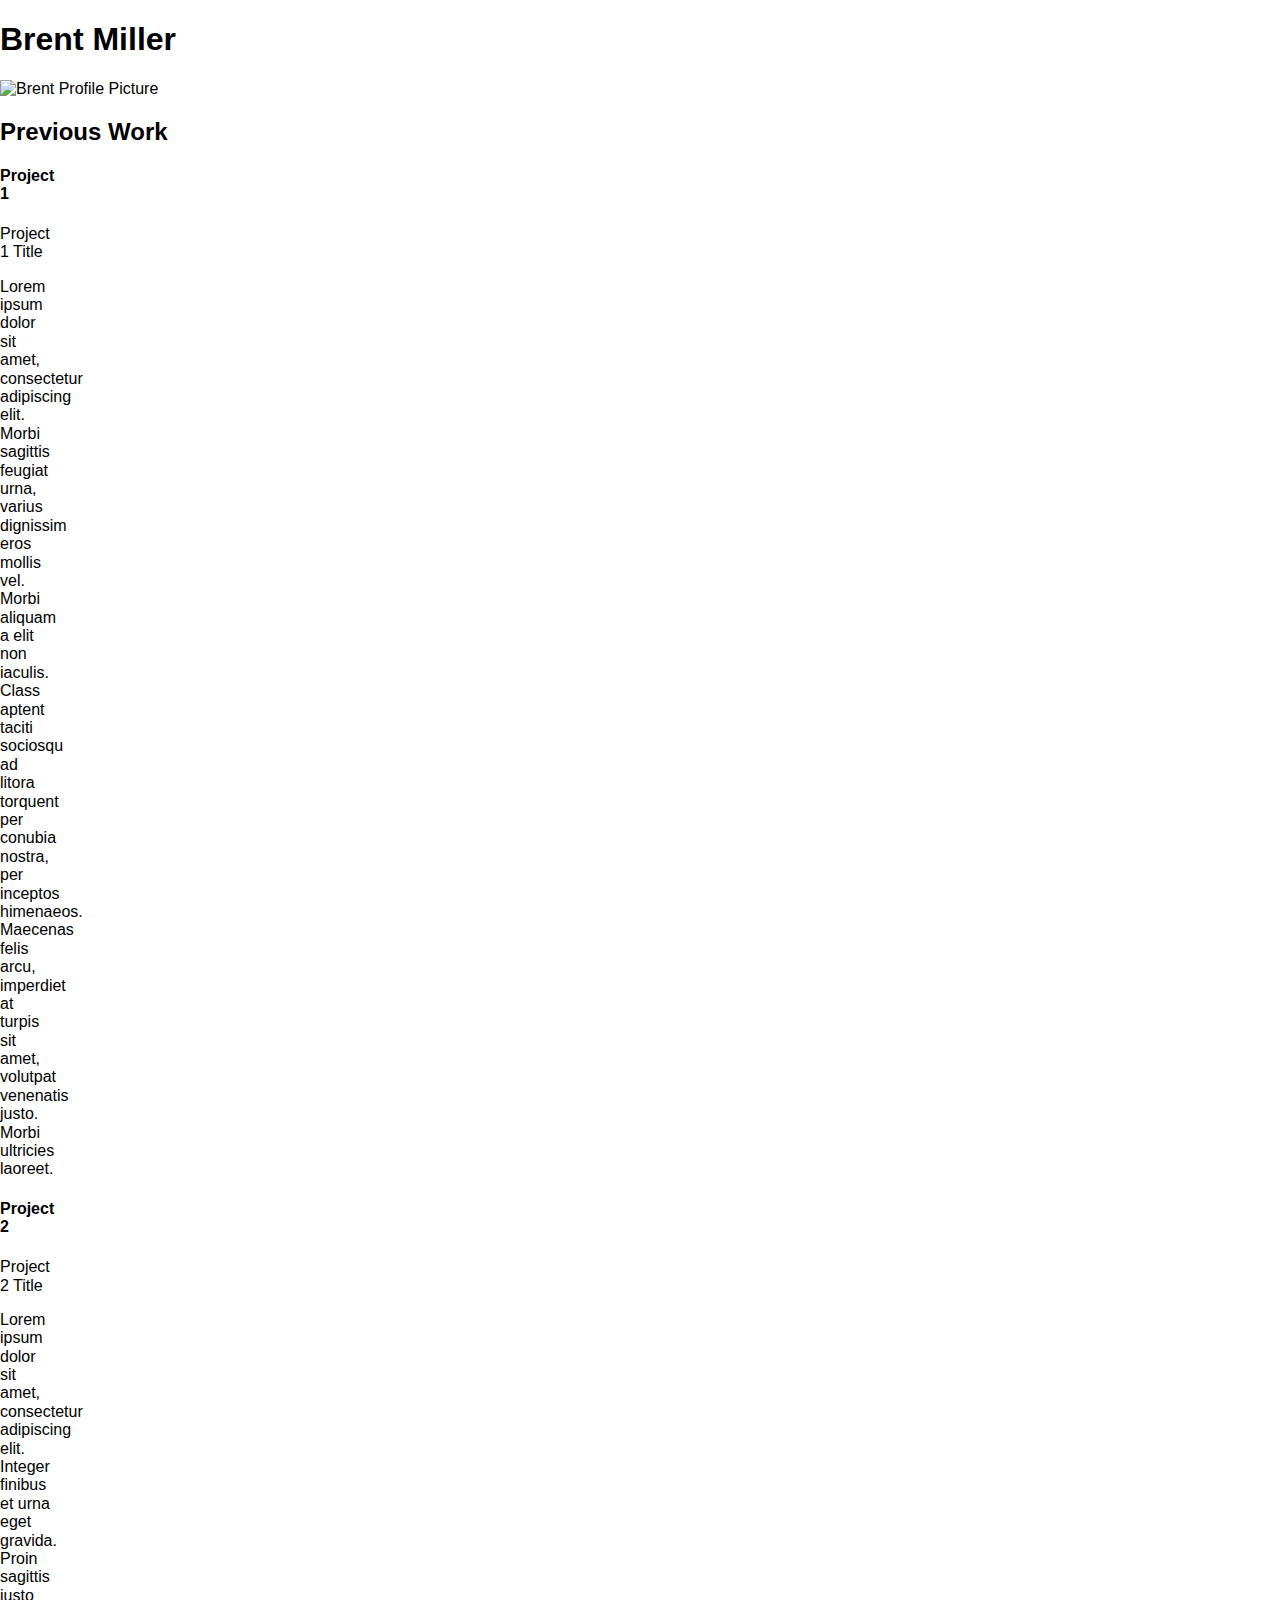
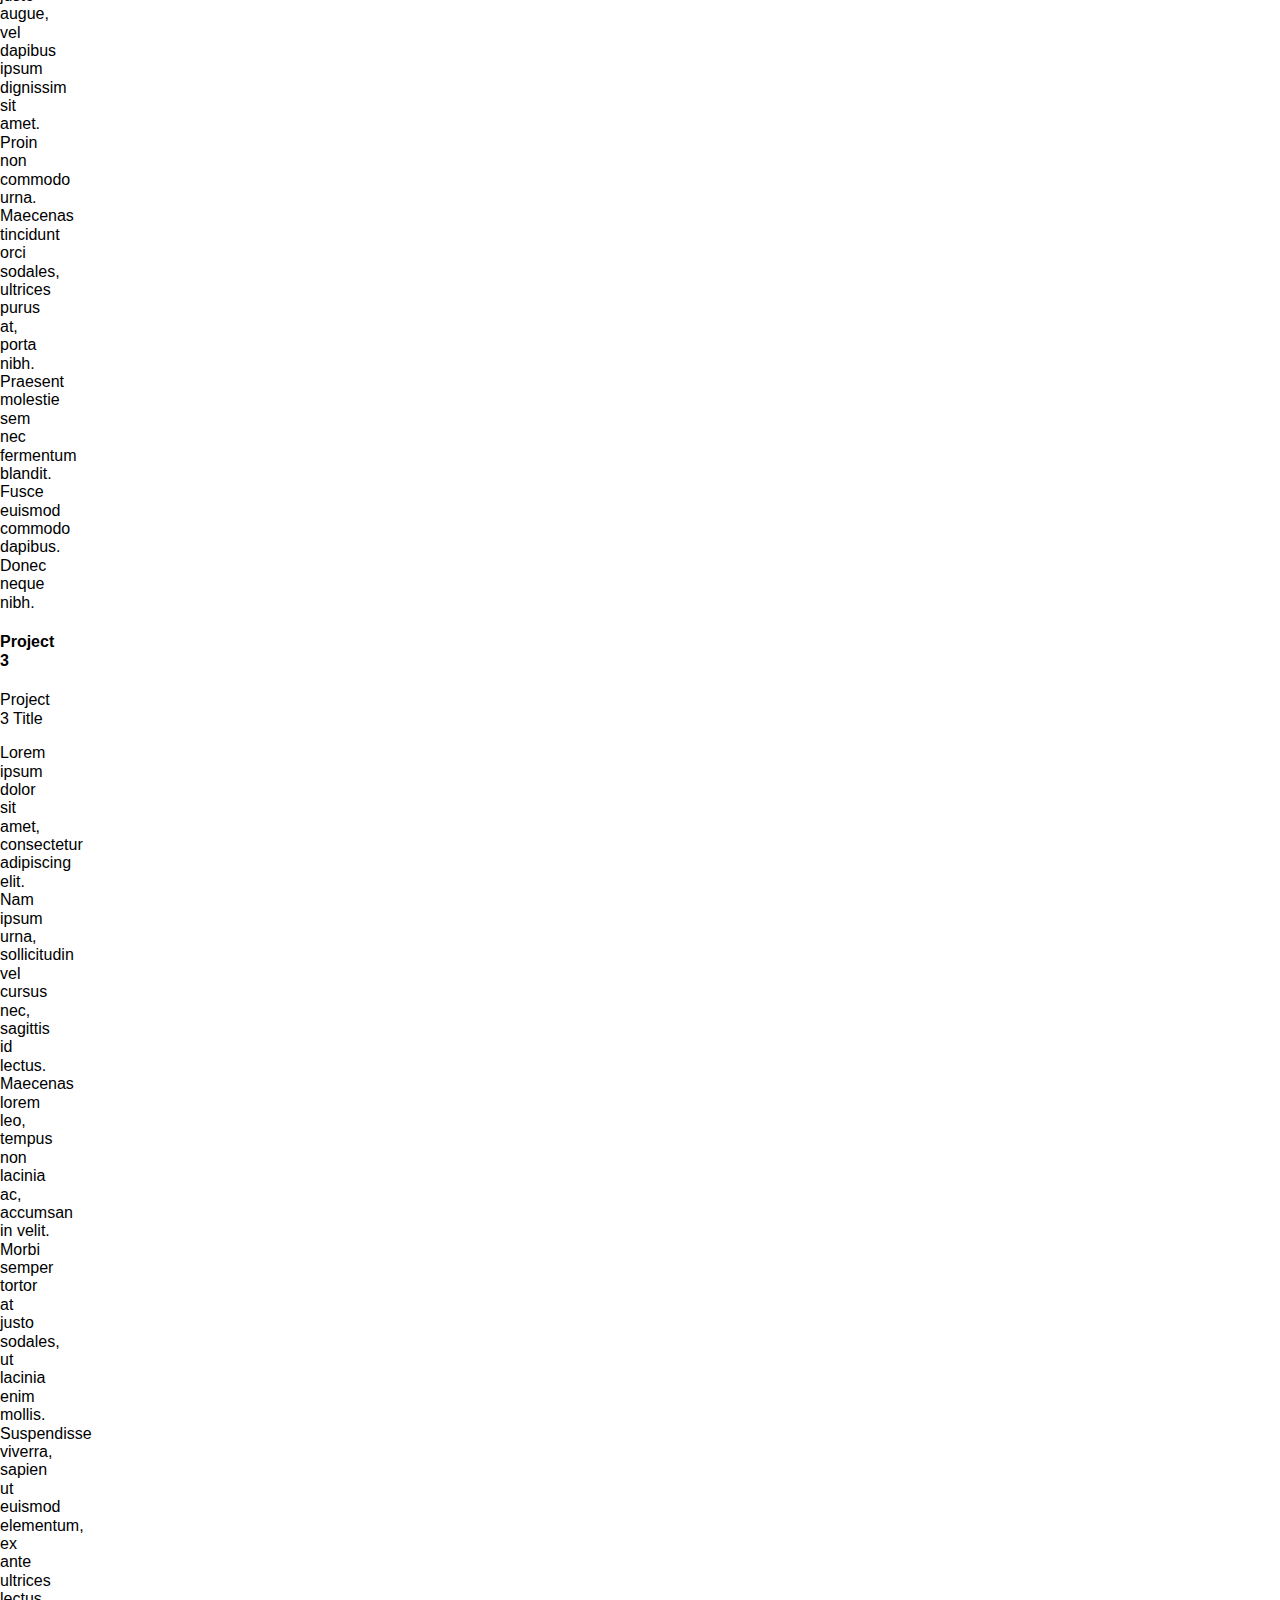
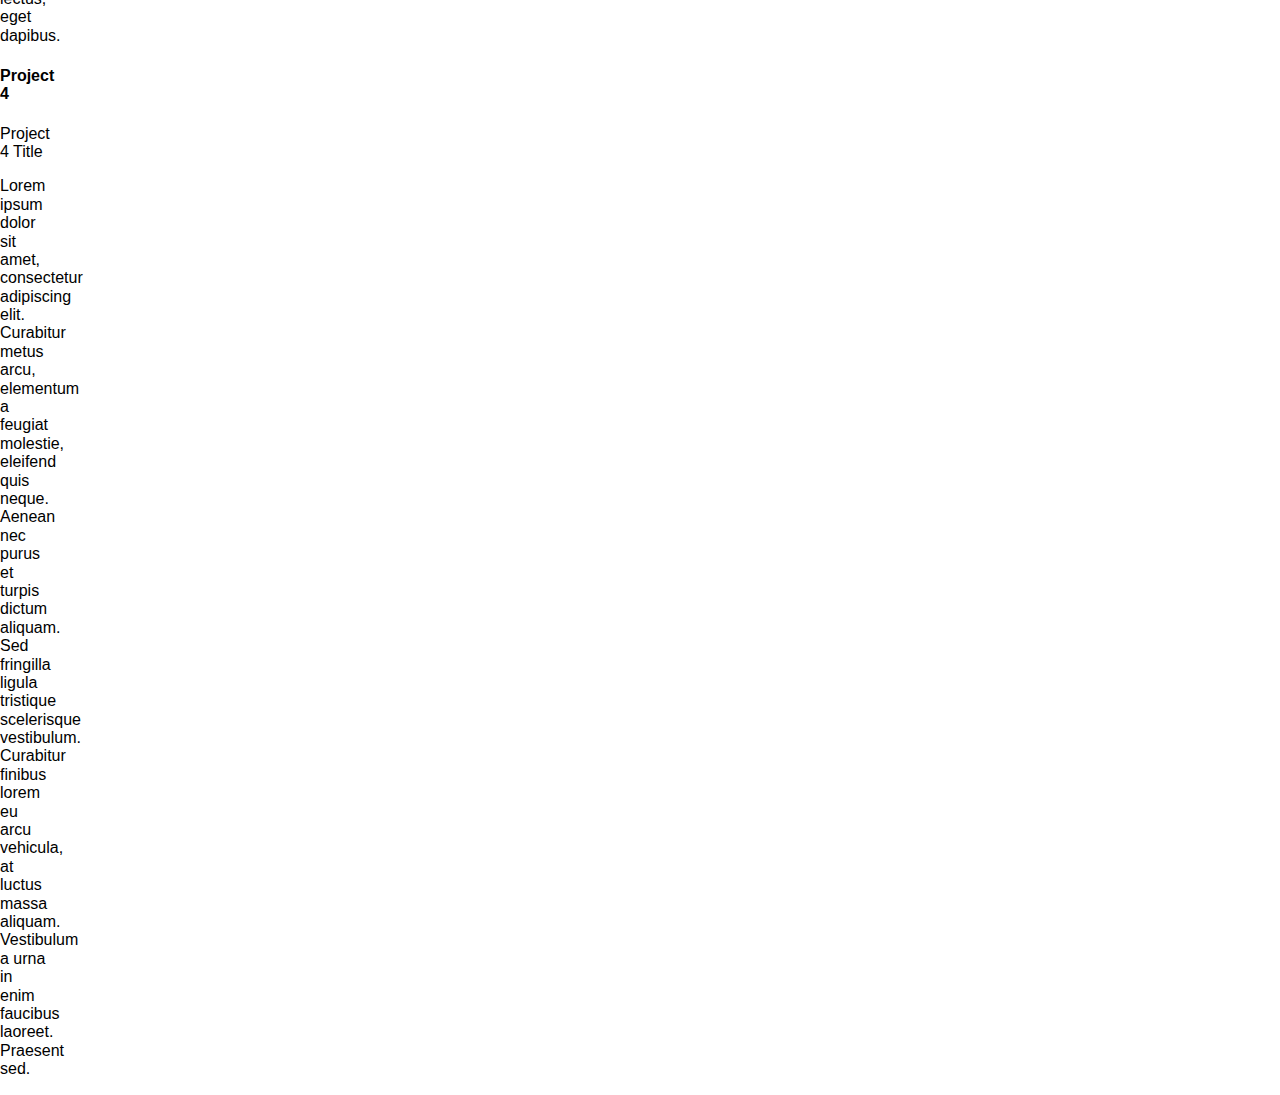
==== projects.html @ 14858c94 "Framework v.1" ====
<!DOCTYPE html>
<html lang="en">
<head>
    <meta charset="UTF-8">
    <meta name="viewport" content="width=device-width, initial-scale=1">

    <title>Brent Miller - Portfolio</title>

    <meta name="description" content="Portfolio">
    <meta name="author" content="Brent Miller">

    <link rel="stylesheet" href="css/normalize.css">
    <link rel="stylesheet" href="css/styles.css">

    <link rel="icon" href="images/favicon.png" sizes="192x192">
    <link rel="shortcut icon" href="images/favicon.png">
    <link rel="apple-touch-icon" href="images/favicon.png">

    <!-- <script defer src="js/index.js"></script> -->
</head>

<body>

    <h1>Brent Miller</h1>

    <img src="" alt="Brent Profile Picture">
    
    <section>
        <h2>Previous Work</h2>
        <div>
            <h4>Project 1</h4>
            <p>Project 1 Title</p>
            <p>Lorem ipsum dolor sit amet, consectetur adipiscing elit. Morbi sagittis feugiat urna, varius dignissim eros mollis vel. Morbi aliquam a elit non iaculis. Class aptent taciti sociosqu ad litora torquent per conubia nostra, per inceptos himenaeos. Maecenas felis arcu, imperdiet at turpis sit amet, volutpat venenatis justo. Morbi ultricies laoreet.</p>
        </div>
        <div>
            <h4>Project 2</h4>
            <p>Project 2 Title</p>
            <p>Lorem ipsum dolor sit amet, consectetur adipiscing elit. Integer finibus et urna eget gravida. Proin sagittis justo augue, vel dapibus ipsum dignissim sit amet. Proin non commodo urna. Maecenas tincidunt orci sodales, ultrices purus at, porta nibh. Praesent molestie sem nec fermentum blandit. Fusce euismod commodo dapibus. Donec neque nibh.</p>
        </div>
        <div>
            <h4>Project 3</h4>
            <p>Project 3 Title</p>
            <p>Lorem ipsum dolor sit amet, consectetur adipiscing elit. Nam ipsum urna, sollicitudin vel cursus nec, sagittis id lectus. Maecenas lorem leo, tempus non lacinia ac, accumsan in velit. Morbi semper tortor at justo sodales, ut lacinia enim mollis. Suspendisse viverra, sapien ut euismod elementum, ex ante ultrices lectus, eget dapibus.</p>
        </div>
        <div>
            <h4>Project 4</h4>
            <p>Project 4 Title</p>
            <p>Lorem ipsum dolor sit amet, consectetur adipiscing elit. Curabitur metus arcu, elementum a feugiat molestie, eleifend quis neque. Aenean nec purus et turpis dictum aliquam. Sed fringilla ligula tristique scelerisque vestibulum. Curabitur finibus lorem eu arcu vehicula, at luctus massa aliquam. Vestibulum a urna in enim faucibus laoreet. Praesent sed.</p>
        </div>
            
    </section>

</body>
</html>
---- css/styles.css ----
*, *::before, *::after {
  box-sizing: border-box;
  font-family: calibri, sans-serif;
}

img {
    width: 100%;
    height: auto;
}

body {
    padding: 0;
}


div {
    width: 50px;
}
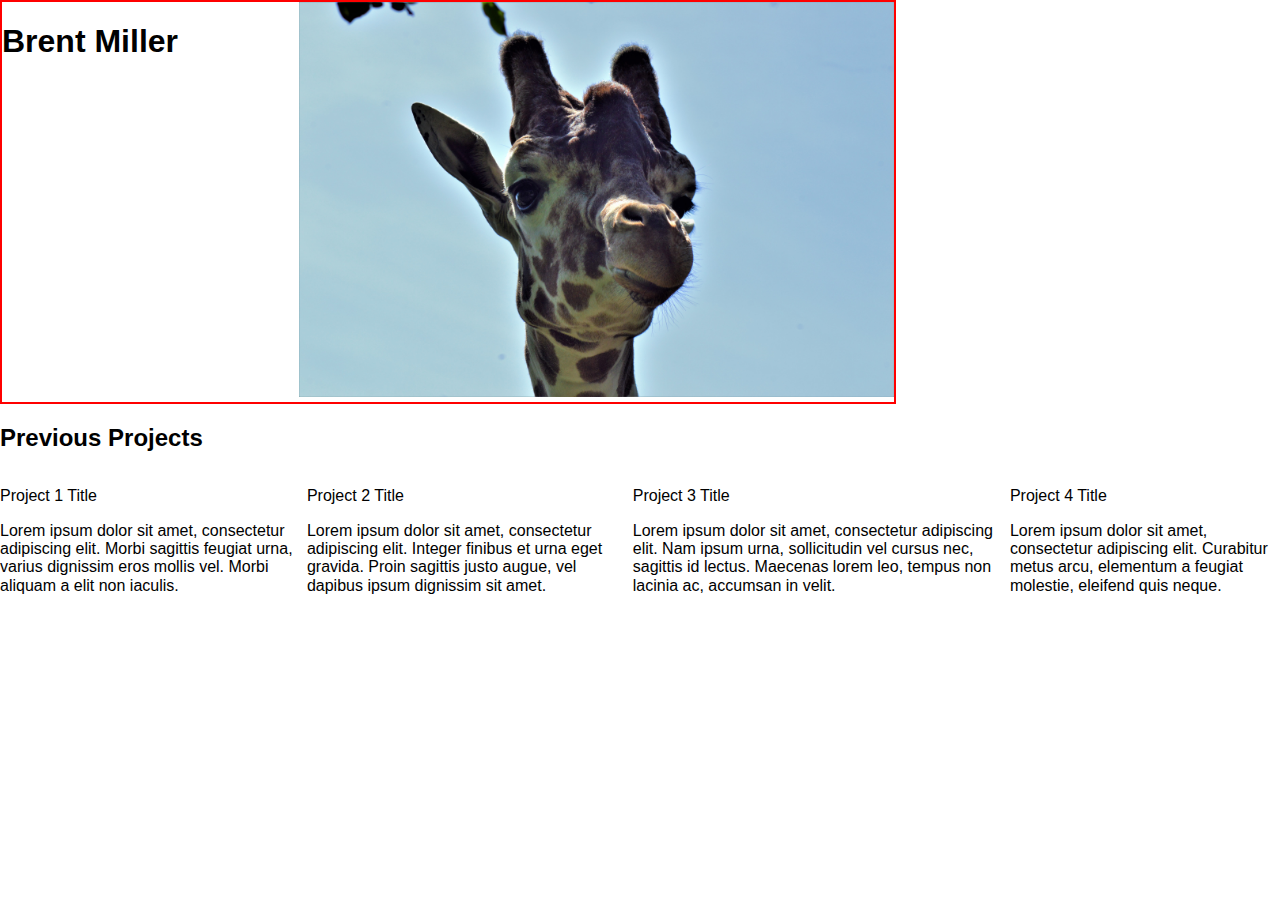
==== commit 27259e2b: "1st draft" ====
--- a/projects.html
+++ b/projects.html
@@ -21,33 +21,31 @@
 
 <body>
 
-    <h1>Brent Miller</h1>
-
-    <img src="" alt="Brent Profile Picture">
-    
-    <section>
-        <h2>Previous Work</h2>
+    <section class="heading">
+        <h1>Brent Miller</h1>
+        <div class="profilepic">
+            <img src="images/profilepic.jpg" alt="Brent's Profile Picture">
+        </div>
+    </section>
+        
+    <h2>Previous Projects</h2>
+    <section class="projects">
         <div>
-            <h4>Project 1</h4>
             <p>Project 1 Title</p>
-            <p>Lorem ipsum dolor sit amet, consectetur adipiscing elit. Morbi sagittis feugiat urna, varius dignissim eros mollis vel. Morbi aliquam a elit non iaculis. Class aptent taciti sociosqu ad litora torquent per conubia nostra, per inceptos himenaeos. Maecenas felis arcu, imperdiet at turpis sit amet, volutpat venenatis justo. Morbi ultricies laoreet.</p>
+            <p>Lorem ipsum dolor sit amet, consectetur adipiscing elit. Morbi sagittis feugiat urna, varius dignissim eros mollis vel. Morbi aliquam a elit non iaculis.</p>
         </div>
         <div>
-            <h4>Project 2</h4>
             <p>Project 2 Title</p>
-            <p>Lorem ipsum dolor sit amet, consectetur adipiscing elit. Integer finibus et urna eget gravida. Proin sagittis justo augue, vel dapibus ipsum dignissim sit amet. Proin non commodo urna. Maecenas tincidunt orci sodales, ultrices purus at, porta nibh. Praesent molestie sem nec fermentum blandit. Fusce euismod commodo dapibus. Donec neque nibh.</p>
+            <p>Lorem ipsum dolor sit amet, consectetur adipiscing elit. Integer finibus et urna eget gravida. Proin sagittis justo augue, vel dapibus ipsum dignissim sit amet.</p>
         </div>
         <div>
-            <h4>Project 3</h4>
             <p>Project 3 Title</p>
-            <p>Lorem ipsum dolor sit amet, consectetur adipiscing elit. Nam ipsum urna, sollicitudin vel cursus nec, sagittis id lectus. Maecenas lorem leo, tempus non lacinia ac, accumsan in velit. Morbi semper tortor at justo sodales, ut lacinia enim mollis. Suspendisse viverra, sapien ut euismod elementum, ex ante ultrices lectus, eget dapibus.</p>
+            <p>Lorem ipsum dolor sit amet, consectetur adipiscing elit. Nam ipsum urna, sollicitudin vel cursus nec, sagittis id lectus. Maecenas lorem leo, tempus non lacinia ac, accumsan in velit.</p>
         </div>
         <div>
-            <h4>Project 4</h4>
             <p>Project 4 Title</p>
-            <p>Lorem ipsum dolor sit amet, consectetur adipiscing elit. Curabitur metus arcu, elementum a feugiat molestie, eleifend quis neque. Aenean nec purus et turpis dictum aliquam. Sed fringilla ligula tristique scelerisque vestibulum. Curabitur finibus lorem eu arcu vehicula, at luctus massa aliquam. Vestibulum a urna in enim faucibus laoreet. Praesent sed.</p>
-        </div>
-            
+            <p>Lorem ipsum dolor sit amet, consectetur adipiscing elit. Curabitur metus arcu, elementum a feugiat molestie, eleifend quis neque.</p>
+        </div>        
     </section>
 
 </body>
--- a/css/styles.css
+++ b/css/styles.css
@@ -10,9 +10,38 @@
 
 body {
     padding: 0;
+    display: grid;
+    grid-template-columns: 1fr;
 }
 
+.heading {
+    border: 2px solid red;
+    width: 70%;
+    display: grid;
+    grid-template-columns: 1fr 2fr;
+    justify-items: space-between;
+    align-items: center;
+    gap: 0;
+}
 
-div {
-    width: 50px;
+.profilepic {
+    grid-column: 2 / 3;
+    grid-row: 1 / 3;
+}
+
+.links {
+    display: flex;
+    justify-content: space-evenly;
+}
+
+.projects {
+    display: flex;
+    grid-template-columns: 1fr 1fr;
+    justify-items: space-around;
+    align-items: justify;
+}
+
+.contacts {
+    display: flex;
+    justify-content: space-evenly;
 }